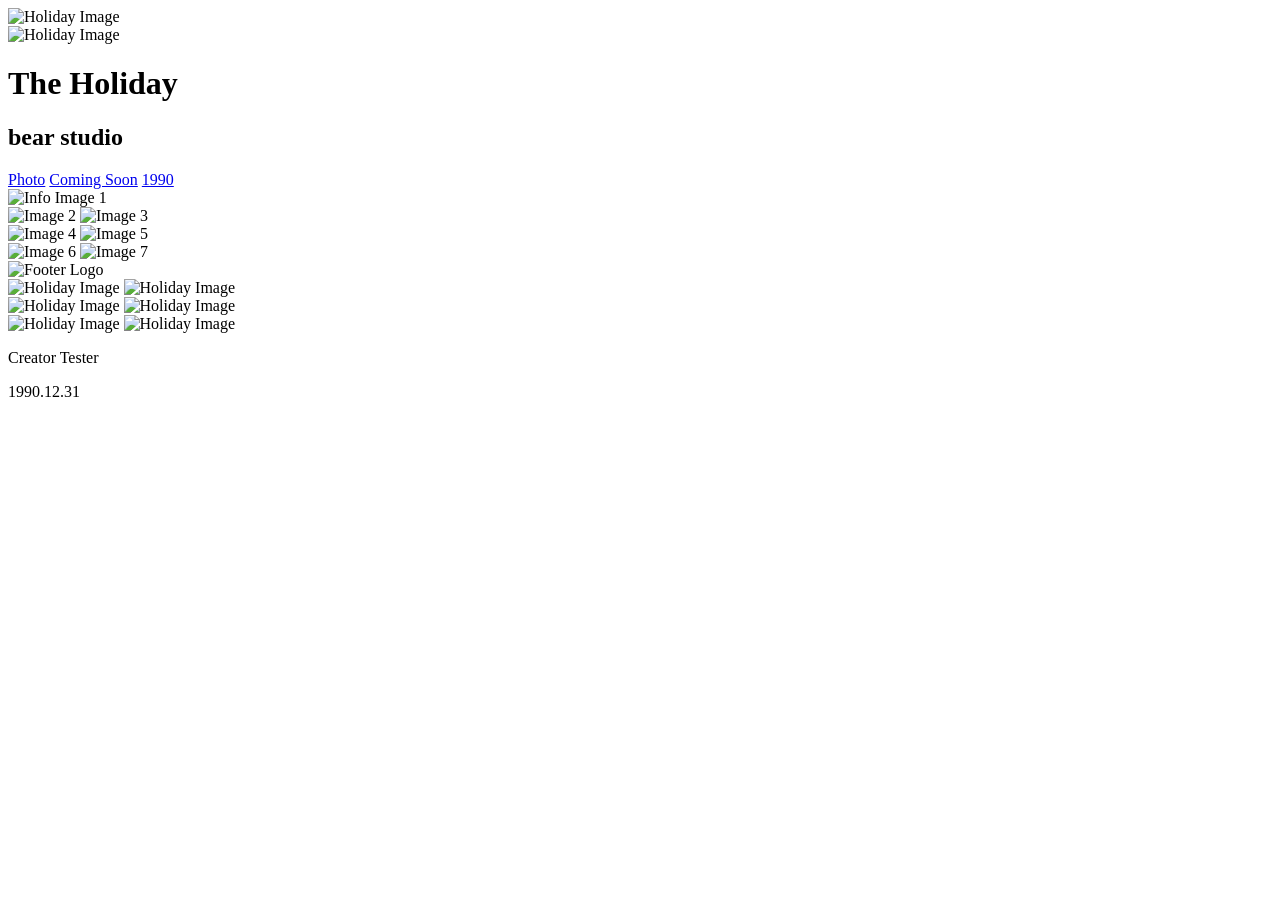
==== index.html @ c2349e21 "Create index.html" ====
<!DOCTYPE html>
<html lang="uk">
<head>
    <meta charset="UTF-8">
    <meta name="viewport" content="width=device-width, initial-scale=1.0">
    <title>The Holiday</title>
    <link rel="stylesheet" href="styles.css">
</head>
<body>
    <header>
        <div class="holiday-container">
            <img src="https://learn.logikaschool.com/uploads/student/4806324/68c8551deb40f.png" alt="Holiday Image" class="holiday-image">
        </div>
        <div class="holiday-container">
            <img src="https://learn.logikaschool.com/uploads/student/4806324/68c8551deb40f.png" alt="Holiday Image" class="holiday-image">
        </div>
        <h1 class="Title">The Holiday</h1>
        <h2 class="Title2">bear studio</h2>
    </header>

    <nav>
        <a class="nav-link1" href="#photo">Photo</a>
        <a class="nav-link2" href="#coming-soon">Coming Soon</a>
        <a class="nav-link3" href="#1990">1990</a>
    </nav>

    <main>
        <section class="info">
            <img src="https://learn.logikaschool.com/uploads/student/3129410/68b306289dfe3.png" alt="Info Image 1">
        </section>

        <div class="decorative-images">
            <img src="https://learn.logikaschool.com/uploads/student/4806324/68cc1cab613ab.png" alt="Image 2" class="image2">
            <img src="https://learn.logikaschool.com/uploads/student/4806324/68cc1cab613ab.png" alt="Image 3" class="image3">
        </div>
        
        <div class="decorative-images2">
            <img src="https://learn.logikaschool.com/uploads/student/4806324/68cc1cab613ab.png" alt="Image 4" class="image4">
            <img src="https://learn.logikaschool.com/uploads/student/4806324/68cc1cab613ab.png" alt="Image 5" class="image5">
        </div>
        
        <div class="decorative-images3">
            <img src="https://learn.logikaschool.com/uploads/student/4806324/68cc1cab613ab.png" alt="Image 6" class="image6">
            <img src="https://learn.logikaschool.com/uploads/student/4806324/68cc1cab613ab.png" alt="Image 7" class="image7">
        </div>
    </main>

    <footer>
        <img src="https://learn.logikaschool.com/uploads/student/3129410/68a9c2eec3869.svg" alt="Footer Logo" class="Footer_Logo">
        <div class="decorative-images_footer">
            <img src="https://learn.logikaschool.com/uploads/student/4806324/68c8551deb40f.png" alt="Holiday Image" class="footer_image1">
            <img src="https://learn.logikaschool.com/uploads/student/4806324/68c8551deb40f.png" alt="Holiday Image" class="footer_image2">
        </div>

        <div class="decorative-images_footer2">
            <img src="https://learn.logikaschool.com/uploads/student/4806324/68c8551deb40f.png" alt="Holiday Image" class="footer_image3">
            <img src="https://learn.logikaschool.com/uploads/student/4806324/68c8551deb40f.png" alt="Holiday Image" class="footer_image4">
        </div>

        <div class="decorative-images_footer3">
            <img src="https://learn.logikaschool.com/uploads/student/4806324/68c8551deb40f.png" alt="Holiday Image" class="footer_image5">
            <img src="https://learn.logikaschool.com/uploads/student/4806324/68c8551deb40f.png" alt="Holiday Image" class="footer_image6">
        </div>

        <p class="Creator">Creator Tester</p>
        <p class="Data">1990.12.31</p>

    </footer>
</body>
</html>
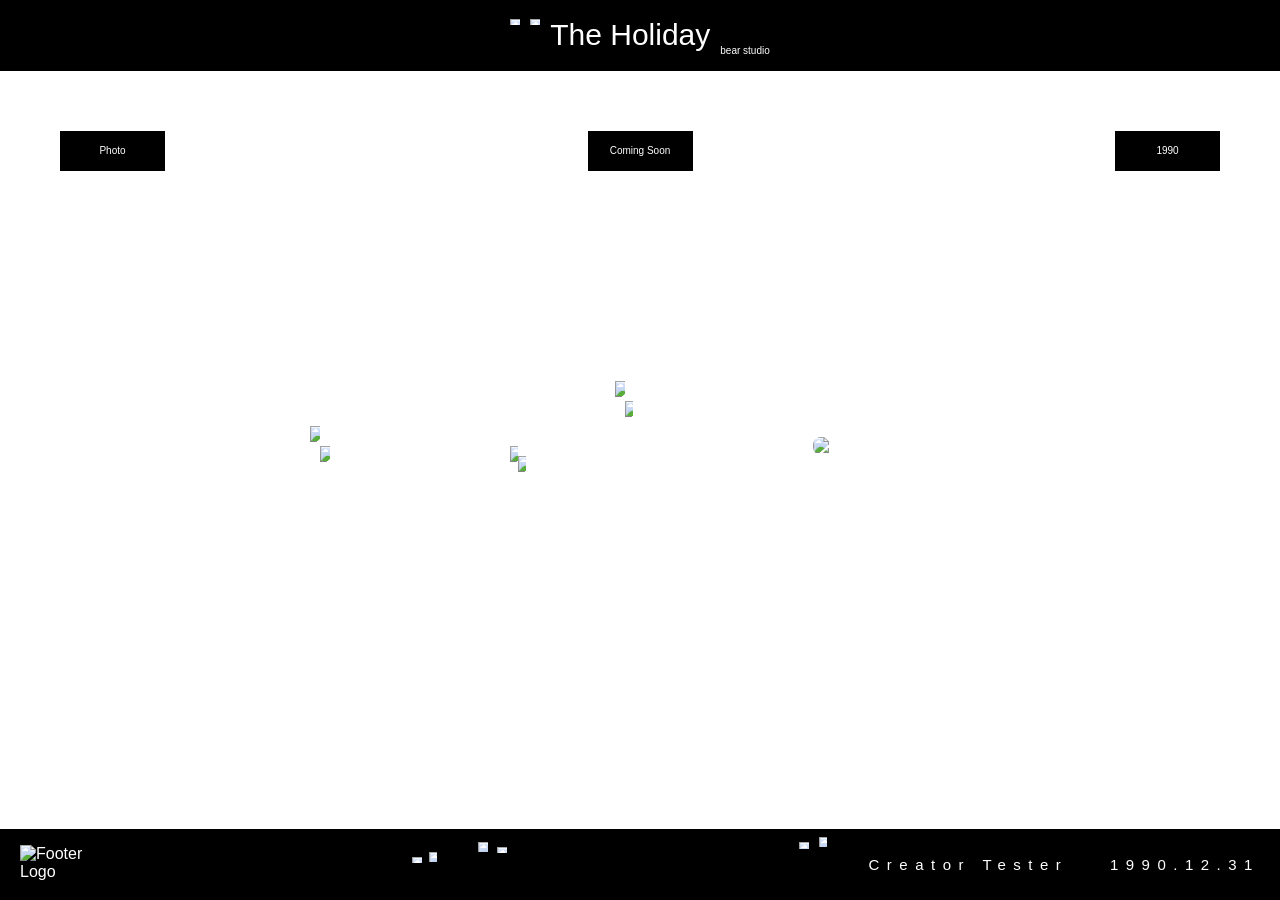
==== commit ce02d618: "Update index.html" ====
--- a/index.html
+++ b/index.html
@@ -19,8 +19,8 @@
     </header>
 
     <nav>
-        <a class="nav-link1" href="#photo">Photo</a>
-        <a class="nav-link2" href="#coming-soon">Coming Soon</a>
+        <a class="nav-link1" href="index.html">Photo</a>
+        <a class="nav-link2" href="soon.html">Coming Soon</a>
         <a class="nav-link3" href="#1990">1990</a>
     </nav>
 
--- a/styles.css
+++ b/styles.css
@@ -0,0 +1,318 @@
+* {
+    margin: 0;
+    padding: 0;
+    box-sizing: border-box;
+    color: white;
+    font-family: var(--font-family);
+}
+
+body {
+    font-family: 'Arial', sans-serif;
+    background-color: white;
+    margin: 0;
+    min-height: 100vh;
+    display: flex;
+    flex-direction: column;
+    overflow-x: hidden; /* Прибираємо горизонтальну прокрутку */
+}
+
+header {
+    display: flex;
+    justify-content: center;
+    align-items: center;
+    width: 100%;
+    height: 71px;
+    background: #000;
+    gap: 10px;
+}
+
+.holiday-container {
+    display: flex;
+    flex-direction: column;
+    align-items: center;
+}
+
+.holiday-image {
+    width: 10px;
+    height: 8px;
+    object-fit: contain;
+    margin-bottom: 30px;
+    padding-top: 2px;
+}
+
+.Title {
+    font-family: 'Arial', sans-serif;
+    font-weight: 400;
+    font-size: 30px;
+    line-height: 167%;
+    text-decoration: none;
+}
+
+.Title2 {
+    font-family: 'Arial', sans-serif;
+    font-weight: 400;
+    font-size: 10px;
+    line-height: 100%;
+    text-decoration: none;
+    margin-bottom: -30px;
+    padding: 0px;
+}
+
+nav {
+    display: flex;
+    justify-content: space-between;
+    align-items: center;
+    flex-wrap: wrap;
+    margin: 60px;
+    gap: 20px;
+}
+
+.nav-link1,
+.nav-link2,
+.nav-link3 {
+    display: flex;
+    justify-content: center;
+    align-items: center;
+    text-decoration: none;
+    font-family: 'Arial', sans-serif;
+    font-weight: 400;
+    text-align: center;
+    font-size: 10px;
+    line-height: 1;
+    width: 105px;
+    height: 40px;
+    background: #000;
+    color: #fff;
+}
+
+main {
+    flex: 1;
+    display: flex;
+    flex-direction: column;
+    align-items: center;
+    padding: 20px;
+}
+
+.info {
+    display: flex;
+    justify-content: center;
+    align-items: center;
+    flex-wrap: wrap;
+    gap: 20px;
+    margin-top: 110px;
+}
+
+.info img {
+    max-width: 100%;
+    height: auto;
+    border-radius: 8px;
+    margin-left: 450px;
+    margin-bottom: -170px;
+}
+
+.decorative-images {
+    display: flex;
+    align-items: flex-start;
+    width: 100%;
+    max-width: 50px;
+    margin-top: 20px;
+}
+
+.image2 {
+    width: 10px;
+    height: 40px;
+    object-fit: contain;
+    align-self: flex-start;
+}
+
+.image3 {
+    width: 8px;
+    height: 25px;
+    object-fit: contain;
+    align-self: flex-end;
+    margin-top: 20px;
+}
+
+.decorative-images2 {
+    display: flex;
+    align-items: flex-start;
+    width: 100%;
+    max-width: 50px;
+    margin-top: 20px;
+    padding-right: 260px;
+}
+
+.image4 {
+    width: 8px;
+    height: 30px;
+    object-fit: contain;
+    align-self: flex-start;
+}
+
+.image5 {
+    width: 8px;
+    height: 40px;
+    object-fit: contain;
+    align-self: flex-end;
+    margin-top: 10px;
+}
+
+.decorative-images3 {
+    display: flex;
+    align-items: flex-start;
+    width: 100%;
+    max-width: 50px;
+    margin-top: -70px;
+    padding-right: 660px;
+}
+
+.image6 {
+    width: 10px;
+    height: 30px;
+    object-fit: contain;
+}
+
+.image7 {
+    width: 10px;
+    height: 30px;
+    object-fit: contain;
+    margin-top: 20px;
+}
+
+footer {
+    display: flex;
+    justify-content: space-between;
+    align-items: center;
+    flex-wrap: wrap;
+    width: 100%; /* Змінено з 120% на 100% */
+    min-height: 71px;
+    background: #000;
+    padding: 0 20px;
+    margin-top: auto;
+}
+
+.Footer_Logo {
+    height: 40px;
+    width: auto;
+    flex-shrink: 0;
+    max-width: 100px;
+}
+
+.decorative-images_footer {
+    display: flex;
+    margin-left: 250px;
+    gap: 7px;
+    width: auto;
+    height: 5px;
+    margin-top: -10px;
+}
+
+.footer_image1 {
+    width: 10px;
+    height: 6px;
+    object-fit: contain;
+    align-self: flex-start;
+}
+
+.footer_image2 {
+    width: 8px;
+    height: 10px;
+    object-fit: contain;
+    align-self: flex-end;
+}
+
+.decorative-images_footer2 {
+    display: flex;
+    margin-right: 250px;
+    gap: 9px;
+    width: auto;
+    height: 5px;
+    margin-top: -30px;
+}
+
+.footer_image3 {
+    width: 10px;
+    height: 10px;
+    object-fit: contain;
+    align-self: flex-end;
+}
+
+.footer_image4 {
+    width: 10px;
+    height: 6px;
+    object-fit: contain;
+    align-self: flex-start;
+}
+
+.decorative-images_footer3 {
+    display: flex;
+    margin-bottom: 10px;
+    gap: 10px;
+    width: auto;
+    height: 5px;
+    margin-top: -30px;
+}
+
+.footer_image5 {
+    width: 10px;
+    height: 7px;
+    object-fit: contain;
+    align-self: flex-start;
+}
+
+.footer_image6 {
+    width: 8px;
+    height: 10px;
+    object-fit: contain;
+    align-self: flex-end;
+}
+
+.Creator {
+    font-weight: lighter;
+    font-family: var(--font-family);
+    font-size: 15px;
+    line-height: 333%;
+    letter-spacing: 0.5em;
+    color: #fffdfd;
+    margin: 0;
+    flex-shrink: 0; /* Не дозволяє елементу стискатися */
+}
+
+.Data {
+    font-family: var(--font-family);
+    font-weight: 400;
+    font-size: 15px;
+    line-height: 333%;
+    letter-spacing: 0.5em;
+    color: #fff;
+    margin: 0;
+    flex-shrink: 0; /* Не дозволяє елементу стискатися */
+}
+@media (max-width: 768px) {
+    nav {
+        justify-content: center;
+        margin: 30px 20px;
+    }
+
+    .nav-link1,
+    .nav-link2,
+    .nav-link3 {
+        width: 80px;
+        height: 35px;
+        font-size: 9px;
+    }
+
+    .info {
+        display: flex;
+        justify-content: flex-end;
+        margin-top: 70px;
+    }
+
+    footer {
+        height: auto;
+        padding: 15px 20px;
+        flex-direction: column;
+        gap: 10px;
+    }
+}
+
